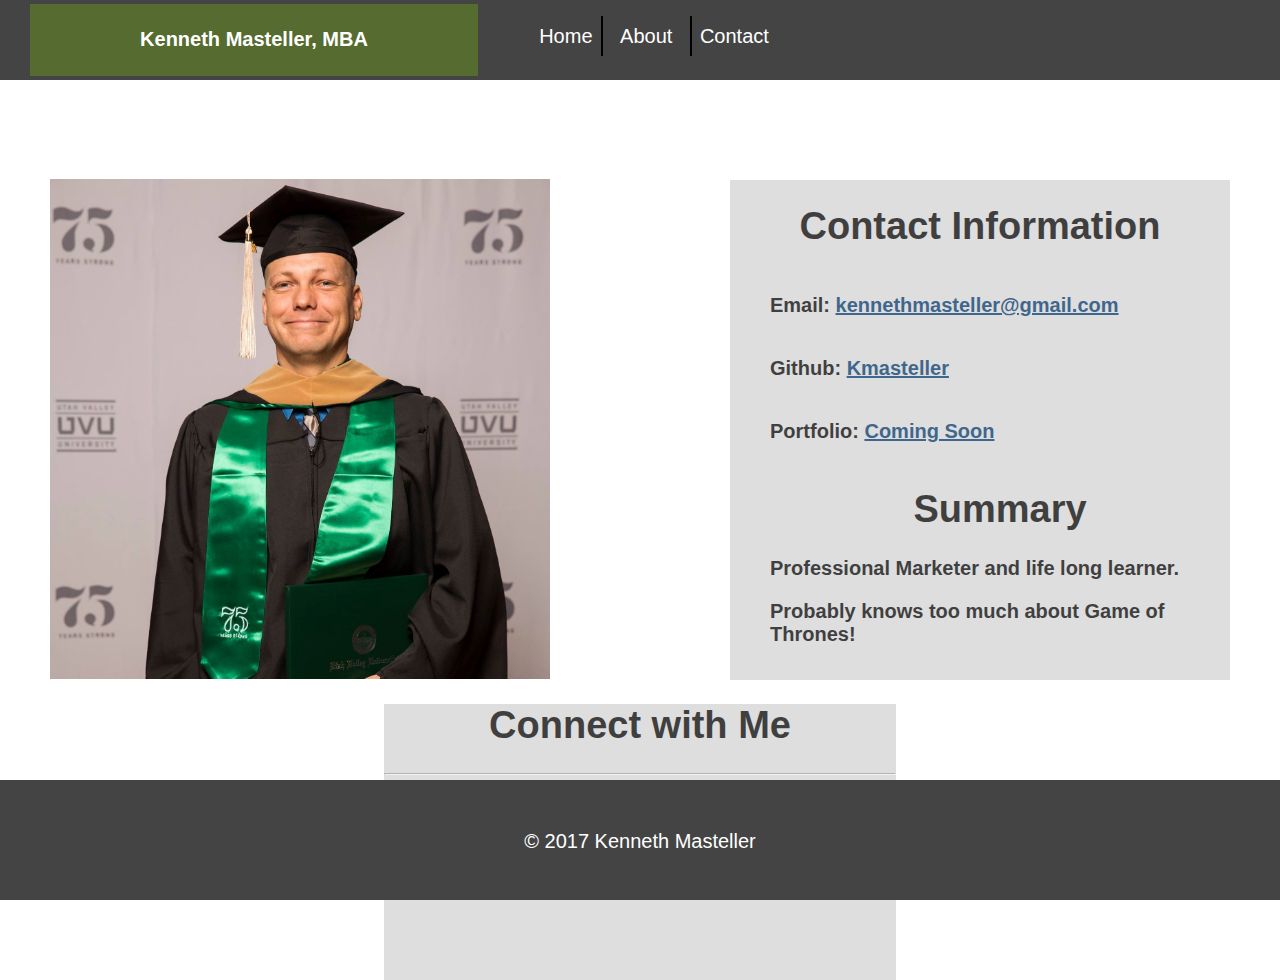
==== index.html @ 6c22fd4c "number six" ====
<!doctype html>
<html>
	<head>
		<title>Kenneth Masteller Bio</title>
		<link rel="stylesheet" type="text/css" href="Assets/css/style.css">
		<link rel="stylesheet" type="text/css" href="Assets/css/style.css">
	</head>
	<body class="page">	

		<div class="navbar">
			<ul>
				<li id="home"><a href="#">Home</a></li>
				<li id="about"><a href="#">About</a></li>
				<li id="contact"><a href="mailto:kennethmasteller@gmail.com">Contact</a></li>
			</ul>
		</div>

		<h1 id="namebox">Kenneth Masteller, MBA</h1>

		<div class="bioimage">			
			<img src="Assets/images/gradshot.jpg" alt="Kenneth Grad Shot" height="500" width="500">
		</div>
	
		<div class="contact-info">
			<h1>Contact Information</h1>
				<ul>
					<li>Email: <a href="mailto:kennethmasteller@gmail.com">kennethmasteller@gmail.com</a>
					</li>
					<li>Github: <a href="https://Github.com/Kmasteller" target="_blank">Kmasteller</a>
					</li>
					<li>Portfolio: <a href="#">Coming Soon</a>
					</li>
				<h1>Summary</h1>
					<p>Professional Marketer and life long learner.</p>
					<p>Probably knows too much about Game of Thrones!</p>
				</ul>
		</div>
		
	<div class="social">
		<h1>Connect with Me</h1>
		<hr>
		<img src="Assets/images/32px-F_icon.svg.png" alt="FB" height="40" width="40">
		<img src="Assets/images/64px-Octicons-mark-github.svg.png" alt="GH" height="40" width="40">
		<img src="Assets/images/32px-Linkedin_icon.svg.png" alt="LI" height="40" width="40">
	</div>

		<div class="footer">
      		© 2017 Kenneth Masteller
   		</div>

	</body>
</html>
---- Assets/css/style.css ----
body {
	background-image: url('http://hires.photospublic.com/PP21030314-light-concrete-wall-grunge-background.jpg');
	margin: 0;
	padding: 0;
	font-family: "Arial", Times, sans-serif;
	font-size: 20px;
	width: 100%;
}

.navbar ul {
	list-style: none;
	background-color: #444;
	text-align: center;
	padding: 16px;
	margin: 0;
	height: 48px;
	font-family: "Arial";
	width: 100%;
	vertical-align: text-center;
	min-width: 1200px;
}

#home {
	border-right: 2px solid;
}

#contact {
	border-left: 2px solid;
}

#namebox {
	position: relative;
	top: -89px;
	left: 30px;
	font-size: 20px;
	color: white;
	background-color: #556b2f;
	padding-top: 24px;
	width: 35%;
	height: 48px;
	margin-left: 0;
	text-align: center;
	vertical-align: text-center;
	min-width: 300px;
}

.navbar li {
	font-family: 'Oswald', sans-serif;
	font-size: 20px;
	line-height: 40px;
	height: 40px;
	display: inline-block;
	margin-right: 4px;
	padding-right: 8px;
	padding-left: 8px;
}

.navbar a {
	text-decoration: none;
	color: #fff;
}

.main {
	min-width: 1200px;
	height: 500px;
	width: 100%;
	overflow: auto;
	background-color: #d3d3d3;
	opacity: .85;
}

.main h1 {
	text-align: center;
}

.main p {
	padding-left: 40px;
	padding-right: 40px;

}

.bioimage {
	top: 50px;
	left: 0px;
	width: 500px;
	height: 500px;
}

.bioimage h1 {
	opacity: .75;
	background-color: #d3d3d3;
	padding-top: 50px;
	padding-bottom: 50px;
	text-align: center;
}

.bioimage img {
	padding: 0;
	padding-left: 50px;
	padding-right: 50%;
	margin: 0;
	border: 0;
}

h1 {
	font-size: 38px;
	font-weight: bold;
}

.contact-info {
	position: absolute;
	top: 180px;
	right: 50px;
	width: 500px;
	height: 500px;
	margin-left: 50%;
}

.contact-info a {
	color: #003366;
}

.contact-info ul {
	font-weight: bold;
}

.contact-info li {
	list-style-type: none;
	text-align: left;
	padding-top: 20px;
	padding-bottom: 20px;
}

.contact-info {
	opacity: .75;
	background-color: #d3d3d3;
}

.contact-info h2 {
	text-align: center;
}

.contact-info h1 {
	text-align: center;
}

.social {
	text-align: center;
	background-color: #d3d3d3;
	width: 40%;
	opacity: .75;
	margin-left: 30%;
	min-width: 350px;
	padding-bottom: 150px;
}

.social h1 {
	
}

hr {
	margin-left: auto;
	margin-right: auto;
}

.footer {
	position: fixed;
	left: 0;
	bottom: 0;
	width: 100%;
	min-height: 5%;
	background-color: #444;
	text-align: center;
	padding-top: 50px;
	padding-bottom: 25px;
	margin-top: 100px;
	color: white;
	min-width: 1200px;
}
---- Assets/css/style.css ----
body {
	background-image: url('http://hires.photospublic.com/PP21030314-light-concrete-wall-grunge-background.jpg');
	margin: 0;
	padding: 0;
	font-family: "Arial", Times, sans-serif;
	font-size: 20px;
	width: 100%;
}

.navbar ul {
	list-style: none;
	background-color: #444;
	text-align: center;
	padding: 16px;
	margin: 0;
	height: 48px;
	font-family: "Arial";
	width: 100%;
	vertical-align: text-center;
	min-width: 1200px;
}

#home {
	border-right: 2px solid;
}

#contact {
	border-left: 2px solid;
}

#namebox {
	position: relative;
	top: -89px;
	left: 30px;
	font-size: 20px;
	color: white;
	background-color: #556b2f;
	padding-top: 24px;
	width: 35%;
	height: 48px;
	margin-left: 0;
	text-align: center;
	vertical-align: text-center;
	min-width: 300px;
}

.navbar li {
	font-family: 'Oswald', sans-serif;
	font-size: 20px;
	line-height: 40px;
	height: 40px;
	display: inline-block;
	margin-right: 4px;
	padding-right: 8px;
	padding-left: 8px;
}

.navbar a {
	text-decoration: none;
	color: #fff;
}

.main {
	min-width: 1200px;
	height: 500px;
	width: 100%;
	overflow: auto;
	background-color: #d3d3d3;
	opacity: .85;
}

.main h1 {
	text-align: center;
}

.main p {
	padding-left: 40px;
	padding-right: 40px;

}

.bioimage {
	top: 50px;
	left: 0px;
	width: 500px;
	height: 500px;
}

.bioimage h1 {
	opacity: .75;
	background-color: #d3d3d3;
	padding-top: 50px;
	padding-bottom: 50px;
	text-align: center;
}

.bioimage img {
	padding: 0;
	padding-left: 50px;
	padding-right: 50%;
	margin: 0;
	border: 0;
}

h1 {
	font-size: 38px;
	font-weight: bold;
}

.contact-info {
	position: absolute;
	top: 180px;
	right: 50px;
	width: 500px;
	height: 500px;
	margin-left: 50%;
}

.contact-info a {
	color: #003366;
}

.contact-info ul {
	font-weight: bold;
}

.contact-info li {
	list-style-type: none;
	text-align: left;
	padding-top: 20px;
	padding-bottom: 20px;
}

.contact-info {
	opacity: .75;
	background-color: #d3d3d3;
}

.contact-info h2 {
	text-align: center;
}

.contact-info h1 {
	text-align: center;
}

.social {
	text-align: center;
	background-color: #d3d3d3;
	width: 40%;
	opacity: .75;
	margin-left: 30%;
	min-width: 350px;
	padding-bottom: 150px;
}

.social h1 {
	
}

hr {
	margin-left: auto;
	margin-right: auto;
}

.footer {
	position: fixed;
	left: 0;
	bottom: 0;
	width: 100%;
	min-height: 5%;
	background-color: #444;
	text-align: center;
	padding-top: 50px;
	padding-bottom: 25px;
	margin-top: 100px;
	color: white;
	min-width: 1200px;
}
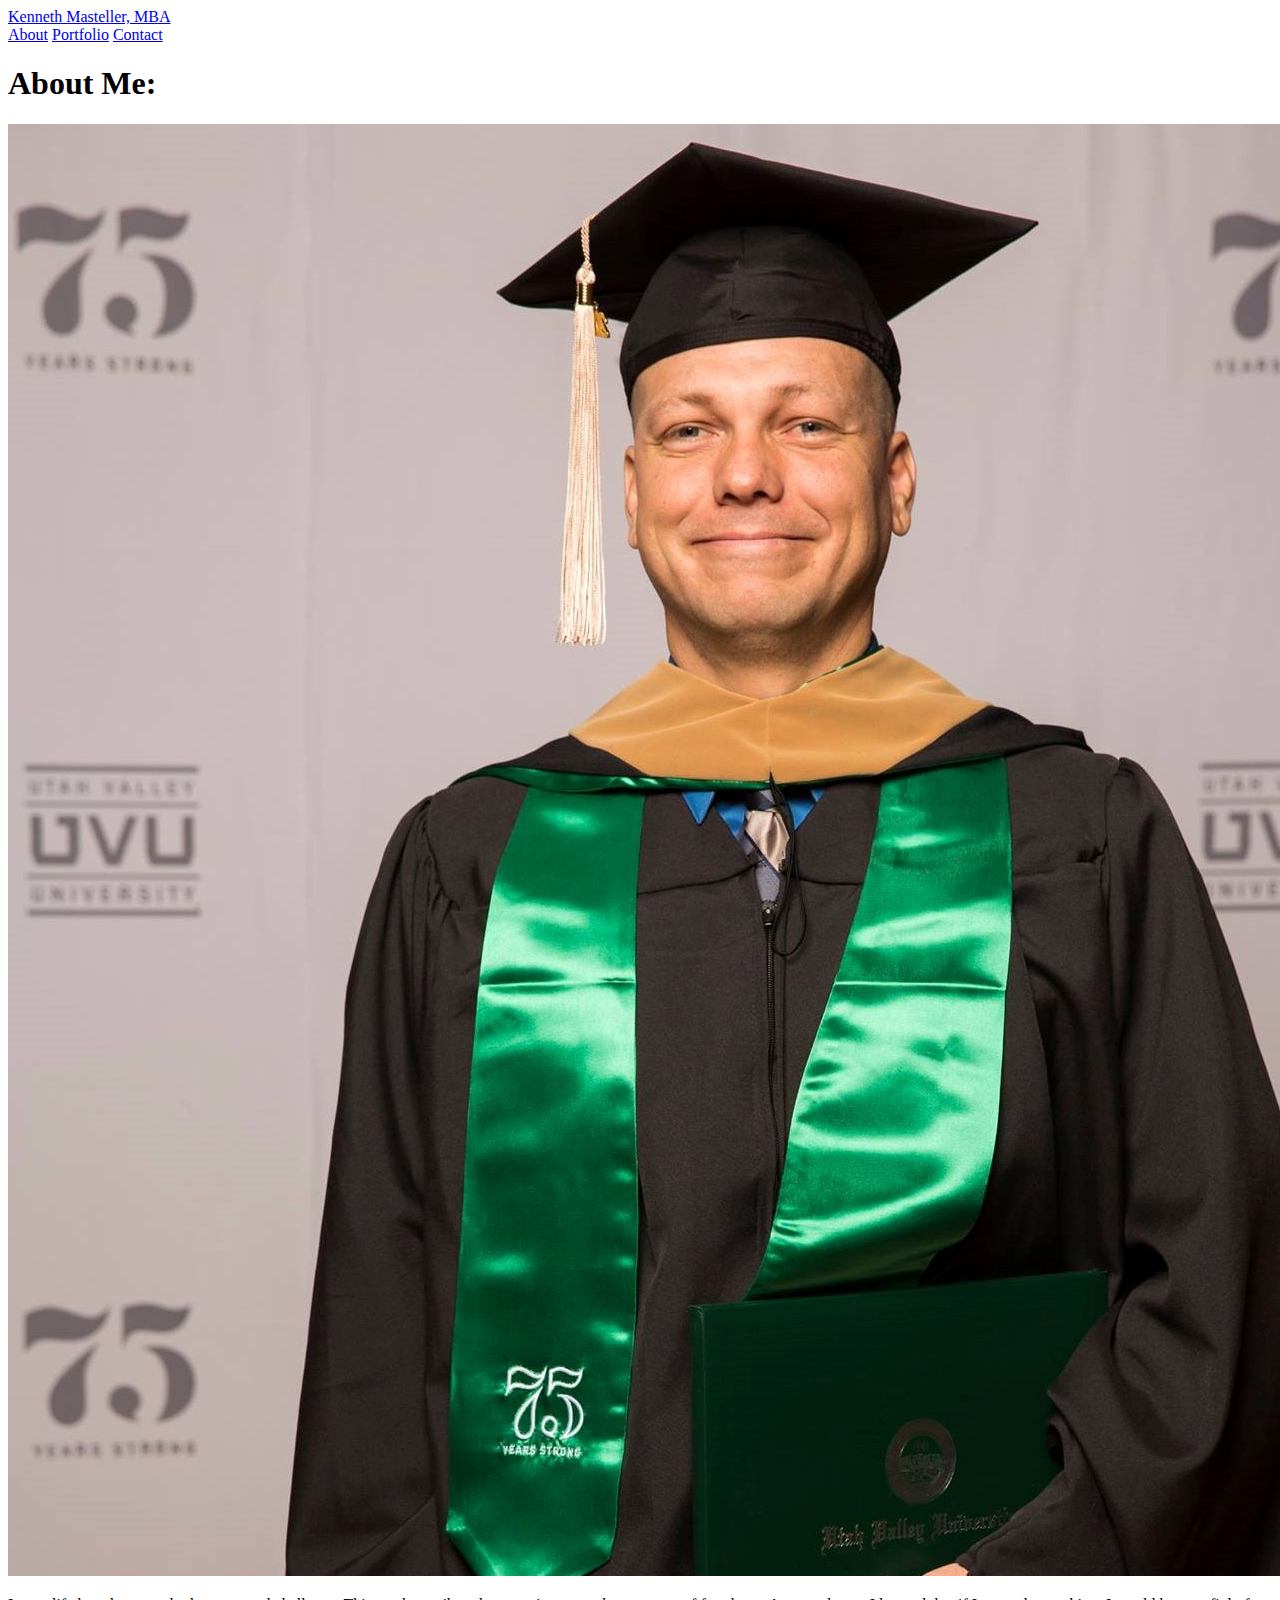
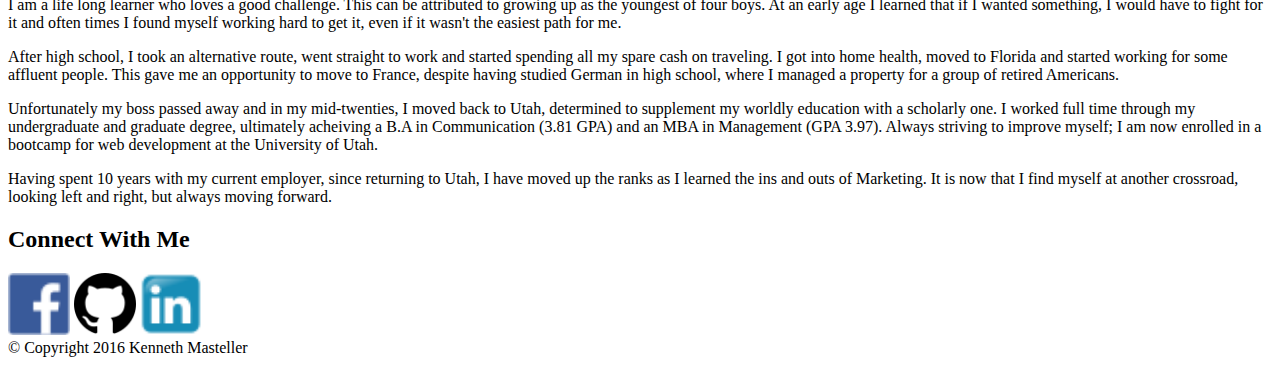
==== commit afe6a257: "new branch 9" ====
--- a/index.html
+++ b/index.html
@@ -2,51 +2,53 @@
 <html>
 	<head>
 		<title>Kenneth Masteller Bio</title>
-		<link rel="stylesheet" type="text/css" href="Assets/css/style.css">
-		<link rel="stylesheet" type="text/css" href="Assets/css/style.css">
+		<link rel="stylesheet" type="text/css" href="./assets/css/reset.css">
+		<link rel="stylesheet" type="text/css" href="./assets/css/style.css">
 	</head>
-	<body class="page">	
 
-		<div class="navbar">
-			<ul>
-				<li id="home"><a href="#">Home</a></li>
-				<li id="about"><a href="#">About</a></li>
-				<li id="contact"><a href="mailto:kennethmasteller@gmail.com">Contact</a></li>
-			</ul>
-		</div>
+	<body>	
+		<header id="masthead">
+			<div class="container">
+				<a href="index.html" id="logo">Kenneth Masteller, MBA</a>
+				<nav>
+					<a href="index.html">About</a>
+					<a href="portfolio.html">Portfolio</a>
+					<a href="contact.html">Contact</a>
+				</nav>
+			</div>
+		</header>
 
-		<h1 id="namebox">Kenneth Masteller, MBA</h1>
+	<div id="main-container" class="container">
 
-		<div class="bioimage">			
-			<img src="Assets/images/gradshot.jpg" alt="Kenneth Grad Shot" height="500" width="500">
-		</div>
-	
-		<div class="contact-info">
-			<h1>Contact Information</h1>
-				<ul>
-					<li>Email: <a href="mailto:kennethmasteller@gmail.com">kennethmasteller@gmail.com</a>
-					</li>
-					<li>Github: <a href="https://Github.com/Kmasteller" target="_blank">Kmasteller</a>
-					</li>
-					<li>Portfolio: <a href="#">Coming Soon</a>
-					</li>
-				<h1>Summary</h1>
-					<p>Professional Marketer and life long learner.</p>
-					<p>Probably knows too much about Game of Thrones!</p>
-				</ul>
-		</div>
-		
-	<div class="social">
-		<h1>Connect with Me</h1>
-		<hr>
-		<img src="Assets/images/32px-F_icon.svg.png" alt="FB" height="40" width="40">
-		<img src="Assets/images/64px-Octicons-mark-github.svg.png" alt="GH" height="40" width="40">
-		<img src="Assets/images/32px-Linkedin_icon.svg.png" alt="LI" height="40" width="40">
+		<section class="main-container">
+			<h1>About Me:</h1>
+
+			<img src="Assets/images/gradshot.jpg" class="gradshot" alt="Kenneth Graduating">
+
+			<p>I am a life long learner who loves a good challenge. This can be attributed to growing up as the youngest of four boys. At an early age I learned that if I wanted something, I would have to fight for it and often times I found myself working hard to get it, even if it wasn't the easiest path for me.</p>
+			<p>After high school, I took an alternative route, went straight to work and started spending all my spare cash on traveling. I got into home health, moved to Florida and started working for some affluent people. This gave me an opportunity to move to France, despite having studied German in high school, where I managed a property for a group of retired Americans.</p>
+			<p>Unfortunately my boss passed away and in my mid-twenties, I moved back to Utah, determined to supplement my worldly education with a scholarly one. I worked full time through my undergraduate and graduate degree, ultimately acheiving a B.A in Communication (3.81 GPA) and an MBA in Management (GPA 3.97). Always striving to improve myself; I am now enrolled in a bootcamp for web development at the University of Utah.</p>
+			<p>Having spent 10 years with my current employer, since returning to Utah, I have moved up the ranks as I learned the ins and outs of Marketing. It is now that I find myself at another crossroad, looking left and right, but always moving forward.</p>
+
+		</section>
+
+		<section class="sidebar">
+			<div id="social">
+				<h2>Connect With Me</h2>
+
+				<a href="https://www.facebook.com/kmasteller" target="_blank"><img src="Assets/images/32px-F_icon.svg.png" alt="FB" height="62" width="62"></a>
+				<a href="https://github.com/Kmasteller" target="_blank"><img src="Assets/images/64px-Octicons-mark-github.svg.png" alt="GH" height="62" width="62"></a>
+				<a href="https://www.linkedin.com/in/kenneth-masteller-mba-46087449/" target="_blank"><img src="Assets/images/32px-Linkedin_icon.svg.png" alt="LI" height="62" width="62"></a>
+			</div>
+		</section>
+
 	</div>
 
-		<div class="footer">
-      		© 2017 Kenneth Masteller
-   		</div>
-
+		<footer>
+			<div class="container">
+				&copy; Copyright 2016 Kenneth Masteller
+			</div>
+		</footer>
+	
 	</body>
 </html>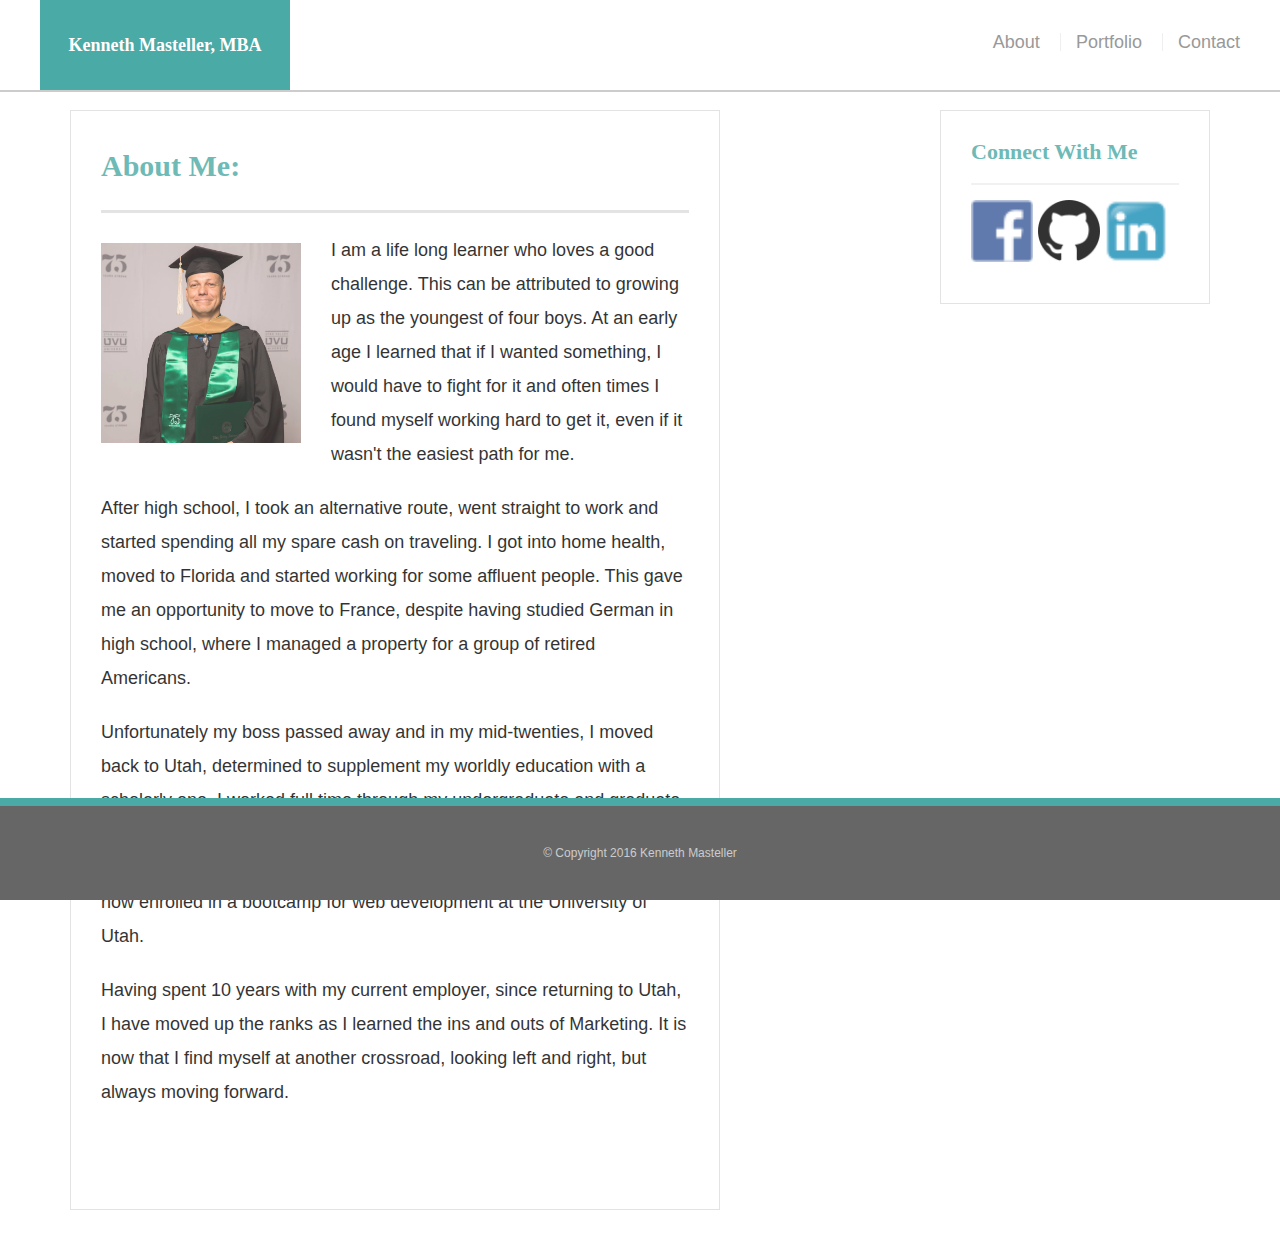
==== commit ab45da76: "number nine" ====
--- a/index.html
+++ b/index.html
@@ -2,8 +2,8 @@
 <html>
 	<head>
 		<title>Kenneth Masteller Bio</title>
-		<link rel="stylesheet" type="text/css" href="./assets/css/reset.css">
-		<link rel="stylesheet" type="text/css" href="./assets/css/style.css">
+		<link rel="stylesheet" type="text/css" href="./Assets/css/reset.css">
+		<link rel="stylesheet" type="text/css" href="./Assets/css/style.css">
 	</head>
 
 	<body>	
--- a/Assets/css/style.css
+++ b/Assets/css/style.css
@@ -0,0 +1,237 @@
+* {
+	box-sizing: border-box;
+}
+
+body {
+	background-image: url('http://hires.photospublic.com/PP21030314-light-concrete-wall-grunge-background.jpg');
+	font-family: "Arial", Times, sans-serif;
+	font-size: 18px;
+	line-height: 34px;
+	color: #777;
+}
+
+.container {
+	width: 100%;
+	max-width: 1200px;
+	margin: 0 auto;
+	clear: both;
+}
+
+h1, h2, h3, p {
+	margin-bottom: 20px;
+}
+
+p:last-child {
+	margin-bottom: 0;
+}
+
+p {
+	color: #000;
+}
+
+h1, h2, h3 {
+	font-family: "Georgia", Times, Times New Roman, serif;
+	font-weight: 700;
+	color: #4aaaa5;
+}
+
+h1 {
+	font-size: 30px;
+	line-height: 49px;
+	border-bottom: 3px solid #ddd;
+	padding-bottom: 20px;
+}
+
+h2, h3 {
+	font-size: 22px;
+}
+
+#masthead {
+	background: #fff;
+	margin: 0 0 30px;
+	z-index: 99;
+	color: #fff;
+	overflow: auto;
+	border-bottom: 2px solid #ccc;
+	position: fixed;
+	width: 100%;
+}
+
+#logo {
+	width: 250px;
+	height: 90px;
+	background: #4aaaa5;
+	float: left;
+	font-family: "georgia", Times, Times New Roman, serif;
+	text-align: center;
+	line-height: 90px;
+	color: #fff;
+	font-weight: 700;
+	font-size: 18px;
+	text-decoration: none;
+}
+
+nav {
+	float: right;
+	margin-top: 25px;
+}
+
+nav a {
+	color: #999;
+	text-decoration: none;
+	margin-left: 15px;
+	display: inline-block;
+	border-left: 1px solid #efefef;
+	padding-left: 15px;
+	line-height: 18px;
+}
+
+nav a:first-child {
+	border-left: 0 none;
+}
+
+#main-container {
+	padding-top: 110px;
+	opacity: .80;
+	padding-left: 30px;
+	padding-right: 30px;
+}
+
+.main-container {
+	background: #fff;
+	padding : 30px;
+	margin: 0 0 40px 0;
+	width: 100%;
+	max-width: 650px;
+	float: left;
+	border: 1px solid #ddd;
+	padding-bottom: 100px;
+}
+
+.gradshot {
+	width: 200px;
+	height: 200px;
+	margin-top: 10px;
+	float: left;
+	margin-right: 30px;
+}
+
+.sidebar {
+	background: #fff;
+	padding: 30px;
+	width: 100%;
+	max-width: 270px;
+	float: right;
+	border: 1px solid #ddd;
+	margin-bottom: 20px;
+}
+
+h3, .siderbar, h2 {
+	border-bottom: 2px solid #eee;
+	padding-bottom: 20px;
+	margin-bottom: 15px;
+	line-height: 22px;
+}
+
+.social {
+	width: 62px;
+	height: 62px;
+	margin-top: 8px;
+	margin-right: 5px;
+}
+
+.social:last-child {
+	margin-right: 0;
+}
+
+footer {
+	background: #666;
+	color: #fff;
+	padding: 30px 0;
+	clear: both;
+	border-top: 8px solid #4aaaa5;
+	color: #ccc;
+	font-size: 12px;
+	text-align: center;
+	position: fixed;
+	left: 0;
+	bottom: 0;
+	width: 100%;
+}
+
+.work {
+	width: 274px;
+	overflow: auto;
+	position: relative;
+	float: left;
+	margin: 20px 0 25px;
+}
+
+.work:nth-child(even) {
+	margin-right: 40px;
+}
+
+.work img {
+	width: 100%;
+	border: 0 none;
+	opacity: .8;
+}
+
+.work h3 {
+	border-bottom: 0;
+	background: #4aaaa5;
+	color: #fff;
+	text-align: center;
+	position: absolute;
+	bottom: 20px;
+	padding: 15px;
+	width: 100%;
+	line-height: 30px;
+	margin-bottom: 0;
+	font-weight: 300;
+}
+
+#contact-form ul {
+	list-style: none;
+}
+
+#contact-form {
+	margin-bottom: 20px;
+}
+
+#contact-form {
+	margin-bottom: 10px;
+}
+
+label,
+input[type=text],
+input[type=email],
+textarea {
+	display: block;
+	width: 100%;
+}
+
+input[type=text],
+input[type=email],
+textarea {
+	height: 35px;
+	border: 1px solid #ddd;
+	padding: 0 10px;
+	font-size: 14px;
+}
+
+textarea {
+	height: 200px;
+}
+
+input[type=submit] {
+	background: #4aaaa5;
+	border: 0 none;
+	color: #fff;
+	font-size: 10px;
+	padding: 30px 30px;
+	cursor: pointer;
+	width: 200px;
+	height: 68px;
+	margin-left: 40px;
+}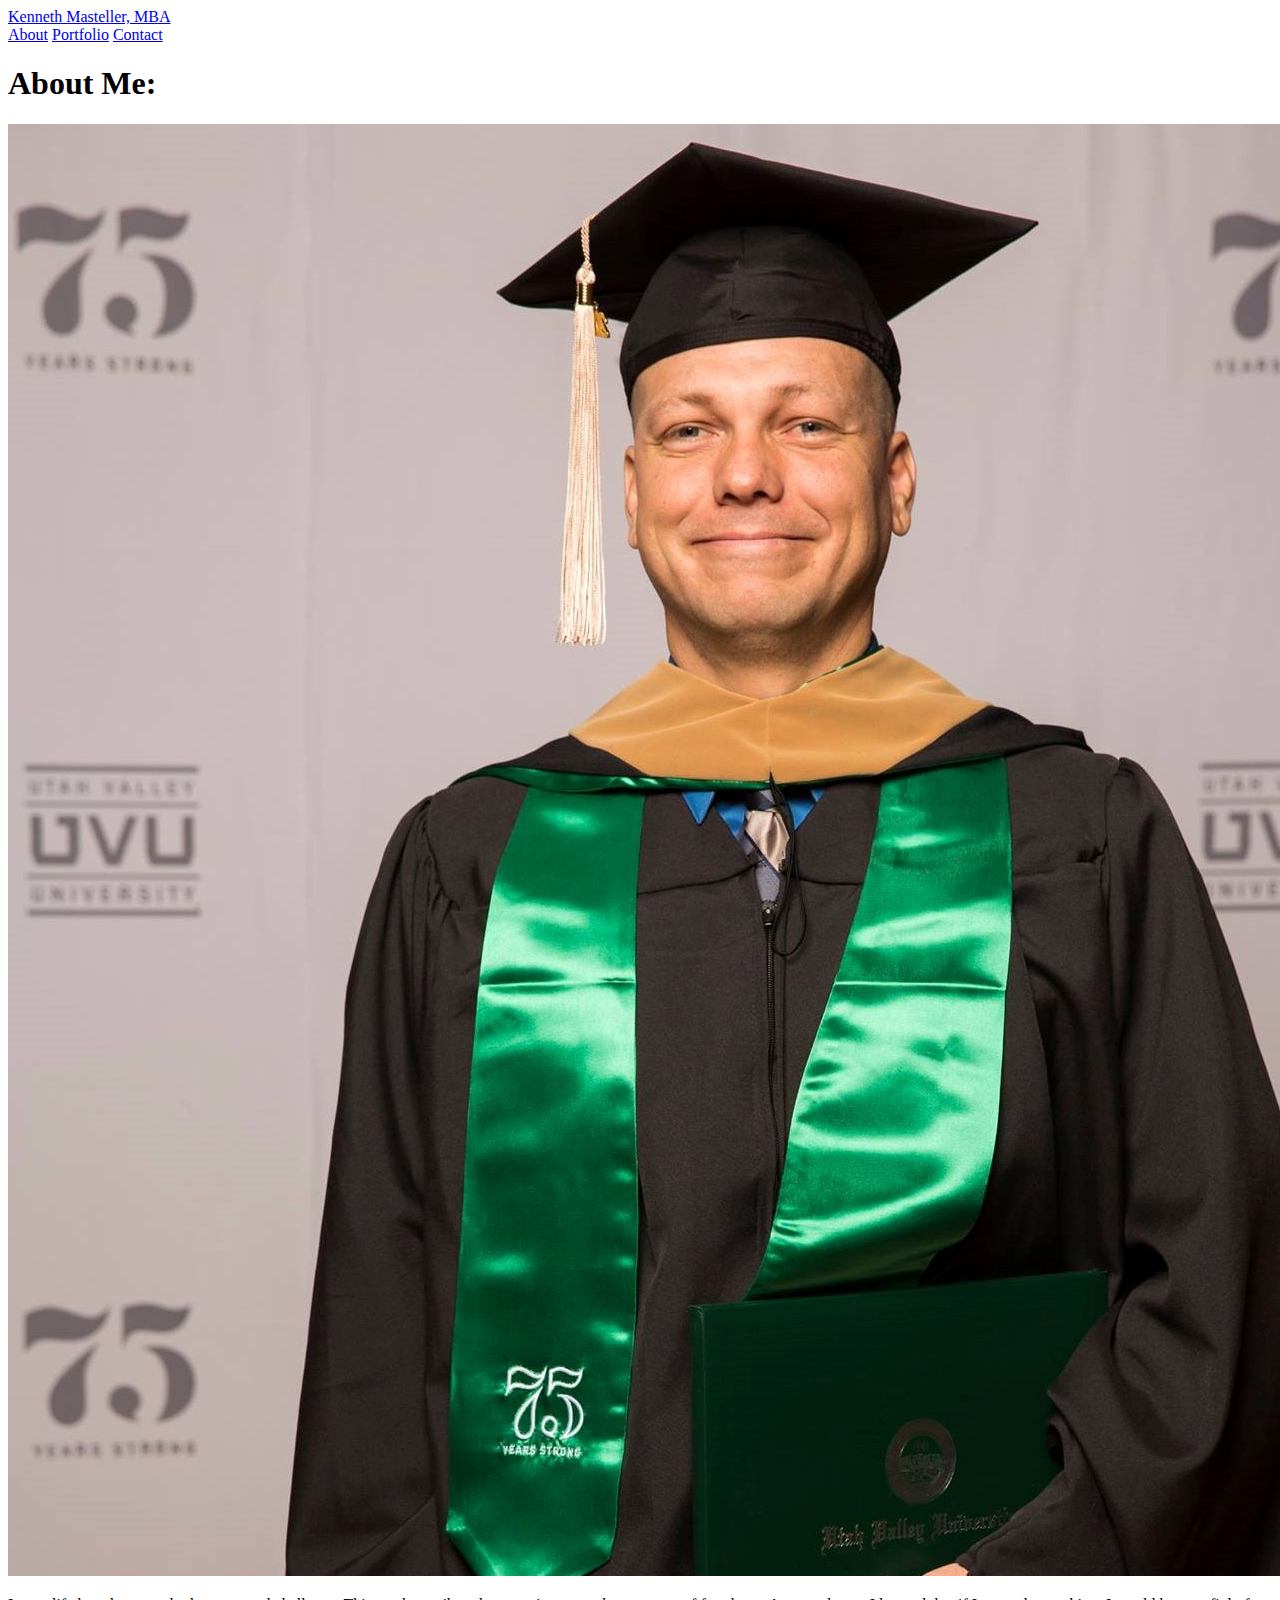
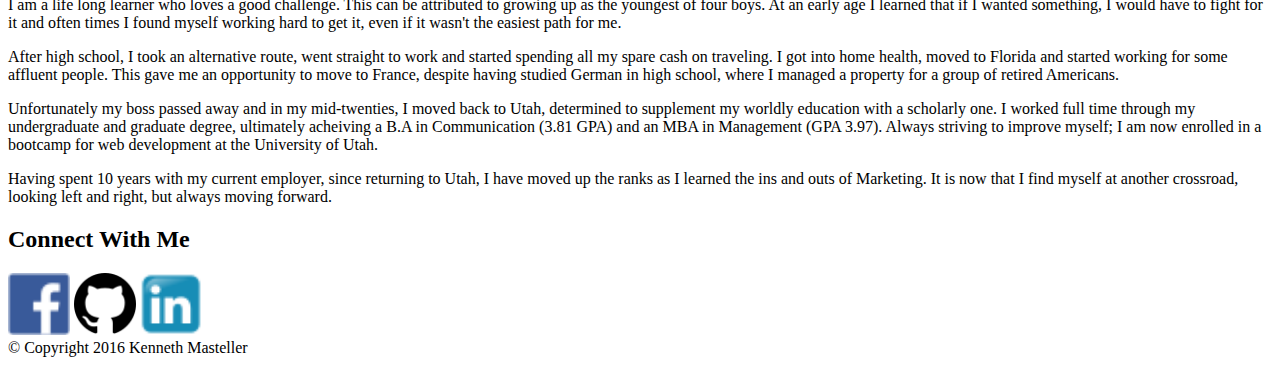
==== commit c8c4a804: "last time hopefully" ====
--- a/index.html
+++ b/index.html
@@ -2,8 +2,8 @@
 <html>
 	<head>
 		<title>Kenneth Masteller Bio</title>
-		<link rel="stylesheet" type="text/css" href="./Assets/css/reset.css">
-		<link rel="stylesheet" type="text/css" href="./Assets/css/style.css">
+		<link rel="stylesheet" type="text/css" href="./assets/css/reset.css">
+		<link rel="stylesheet" type="text/css" href="./assets/css/style.css">
 	</head>
 
 	<body>	
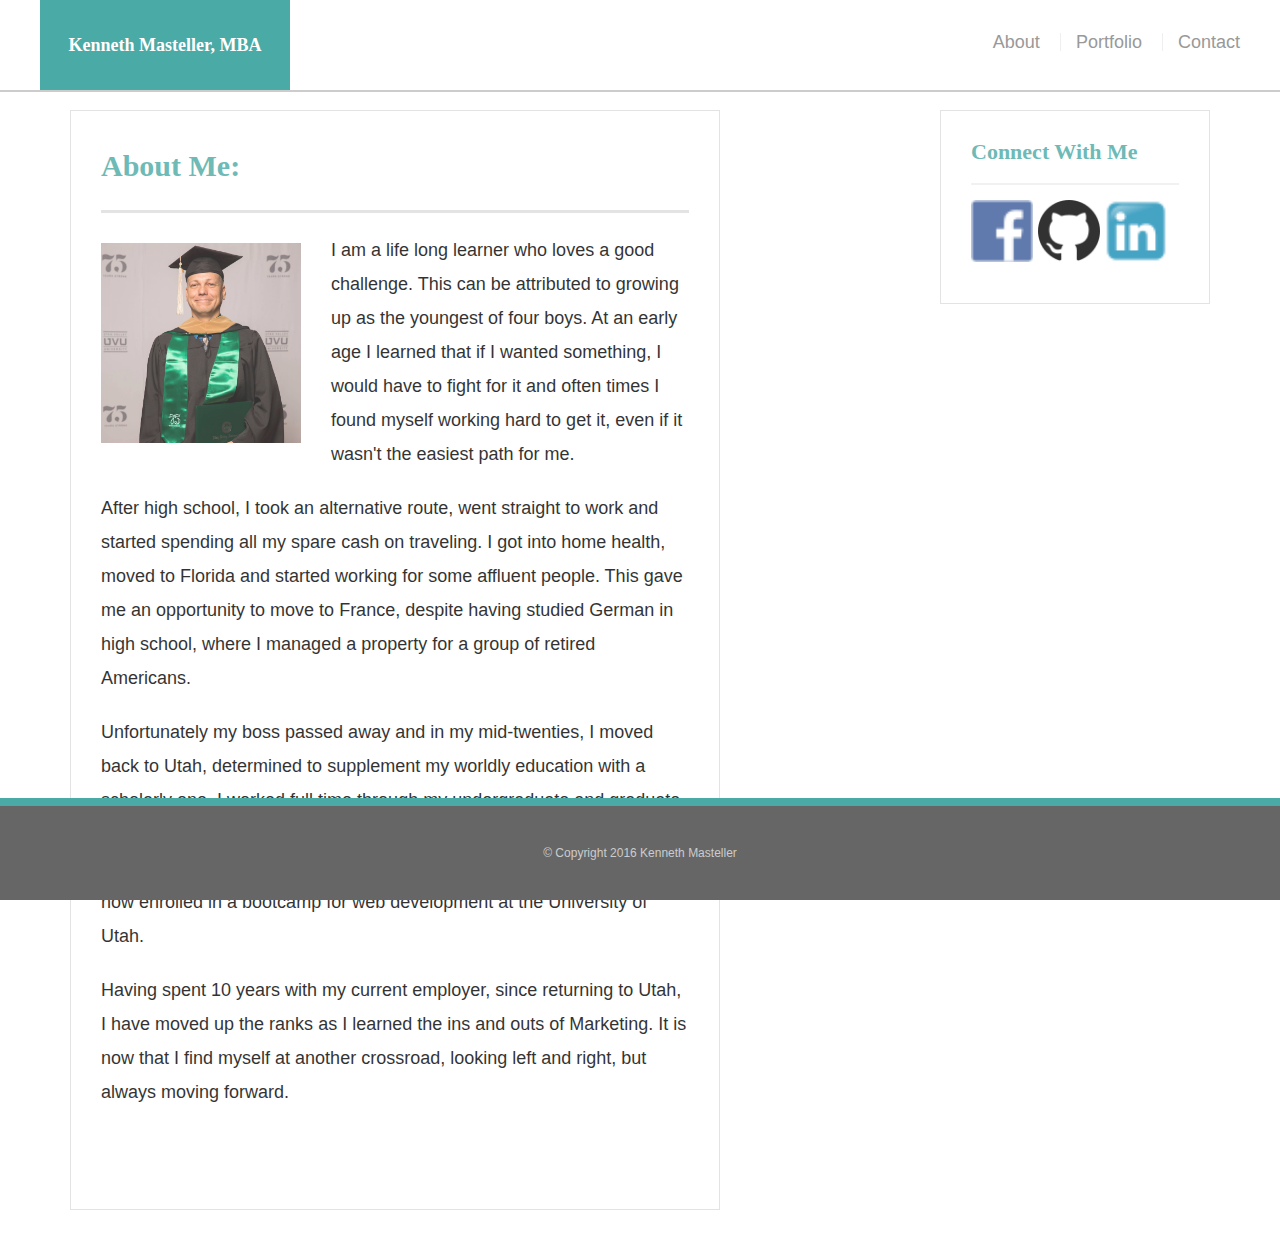
==== commit 7402c2cf: "please be the last try" ====
--- a/index.html
+++ b/index.html
@@ -2,8 +2,8 @@
 <html>
 	<head>
 		<title>Kenneth Masteller Bio</title>
-		<link rel="stylesheet" type="text/css" href="./assets/css/reset.css">
-		<link rel="stylesheet" type="text/css" href="./assets/css/style.css">
+		<link rel="stylesheet" type="text/css" href="./Assets/css/reset.css">
+		<link rel="stylesheet" type="text/css" href="./Assets/css/style.css">
 	</head>
 
 	<body>	
--- a/Assets/css/style.css
+++ b/Assets/css/style.css
@@ -0,0 +1,237 @@
+* {
+	box-sizing: border-box;
+}
+
+body {
+	background-image: url('http://hires.photospublic.com/PP21030314-light-concrete-wall-grunge-background.jpg');
+	font-family: "Arial", Times, sans-serif;
+	font-size: 18px;
+	line-height: 34px;
+	color: #777;
+}
+
+.container {
+	width: 100%;
+	max-width: 1200px;
+	margin: 0 auto;
+	clear: both;
+}
+
+h1, h2, h3, p {
+	margin-bottom: 20px;
+}
+
+p:last-child {
+	margin-bottom: 0;
+}
+
+p {
+	color: #000;
+}
+
+h1, h2, h3 {
+	font-family: "Georgia", Times, Times New Roman, serif;
+	font-weight: 700;
+	color: #4aaaa5;
+}
+
+h1 {
+	font-size: 30px;
+	line-height: 49px;
+	border-bottom: 3px solid #ddd;
+	padding-bottom: 20px;
+}
+
+h2, h3 {
+	font-size: 22px;
+}
+
+#masthead {
+	background: #fff;
+	margin: 0 0 30px;
+	z-index: 99;
+	color: #fff;
+	overflow: auto;
+	border-bottom: 2px solid #ccc;
+	position: fixed;
+	width: 100%;
+}
+
+#logo {
+	width: 250px;
+	height: 90px;
+	background: #4aaaa5;
+	float: left;
+	font-family: "georgia", Times, Times New Roman, serif;
+	text-align: center;
+	line-height: 90px;
+	color: #fff;
+	font-weight: 700;
+	font-size: 18px;
+	text-decoration: none;
+}
+
+nav {
+	float: right;
+	margin-top: 25px;
+}
+
+nav a {
+	color: #999;
+	text-decoration: none;
+	margin-left: 15px;
+	display: inline-block;
+	border-left: 1px solid #efefef;
+	padding-left: 15px;
+	line-height: 18px;
+}
+
+nav a:first-child {
+	border-left: 0 none;
+}
+
+#main-container {
+	padding-top: 110px;
+	opacity: .80;
+	padding-left: 30px;
+	padding-right: 30px;
+}
+
+.main-container {
+	background: #fff;
+	padding : 30px;
+	margin: 0 0 40px 0;
+	width: 100%;
+	max-width: 650px;
+	float: left;
+	border: 1px solid #ddd;
+	padding-bottom: 100px;
+}
+
+.gradshot {
+	width: 200px;
+	height: 200px;
+	margin-top: 10px;
+	float: left;
+	margin-right: 30px;
+}
+
+.sidebar {
+	background: #fff;
+	padding: 30px;
+	width: 100%;
+	max-width: 270px;
+	float: right;
+	border: 1px solid #ddd;
+	margin-bottom: 20px;
+}
+
+h3, .siderbar, h2 {
+	border-bottom: 2px solid #eee;
+	padding-bottom: 20px;
+	margin-bottom: 15px;
+	line-height: 22px;
+}
+
+.social {
+	width: 62px;
+	height: 62px;
+	margin-top: 8px;
+	margin-right: 5px;
+}
+
+.social:last-child {
+	margin-right: 0;
+}
+
+footer {
+	background: #666;
+	color: #fff;
+	padding: 30px 0;
+	clear: both;
+	border-top: 8px solid #4aaaa5;
+	color: #ccc;
+	font-size: 12px;
+	text-align: center;
+	position: fixed;
+	left: 0;
+	bottom: 0;
+	width: 100%;
+}
+
+.work {
+	width: 274px;
+	overflow: auto;
+	position: relative;
+	float: left;
+	margin: 20px 0 25px;
+}
+
+.work:nth-child(even) {
+	margin-right: 40px;
+}
+
+.work img {
+	width: 100%;
+	border: 0 none;
+	opacity: .8;
+}
+
+.work h3 {
+	border-bottom: 0;
+	background: #4aaaa5;
+	color: #fff;
+	text-align: center;
+	position: absolute;
+	bottom: 20px;
+	padding: 15px;
+	width: 100%;
+	line-height: 30px;
+	margin-bottom: 0;
+	font-weight: 300;
+}
+
+#contact-form ul {
+	list-style: none;
+}
+
+#contact-form {
+	margin-bottom: 20px;
+}
+
+#contact-form {
+	margin-bottom: 10px;
+}
+
+label,
+input[type=text],
+input[type=email],
+textarea {
+	display: block;
+	width: 100%;
+}
+
+input[type=text],
+input[type=email],
+textarea {
+	height: 35px;
+	border: 1px solid #ddd;
+	padding: 0 10px;
+	font-size: 14px;
+}
+
+textarea {
+	height: 200px;
+}
+
+input[type=submit] {
+	background: #4aaaa5;
+	border: 0 none;
+	color: #fff;
+	font-size: 10px;
+	padding:  30px 30px;
+	cursor: pointer;
+	width: 200px;
+	height: 68px;
+	margin-top: 20px;
+}